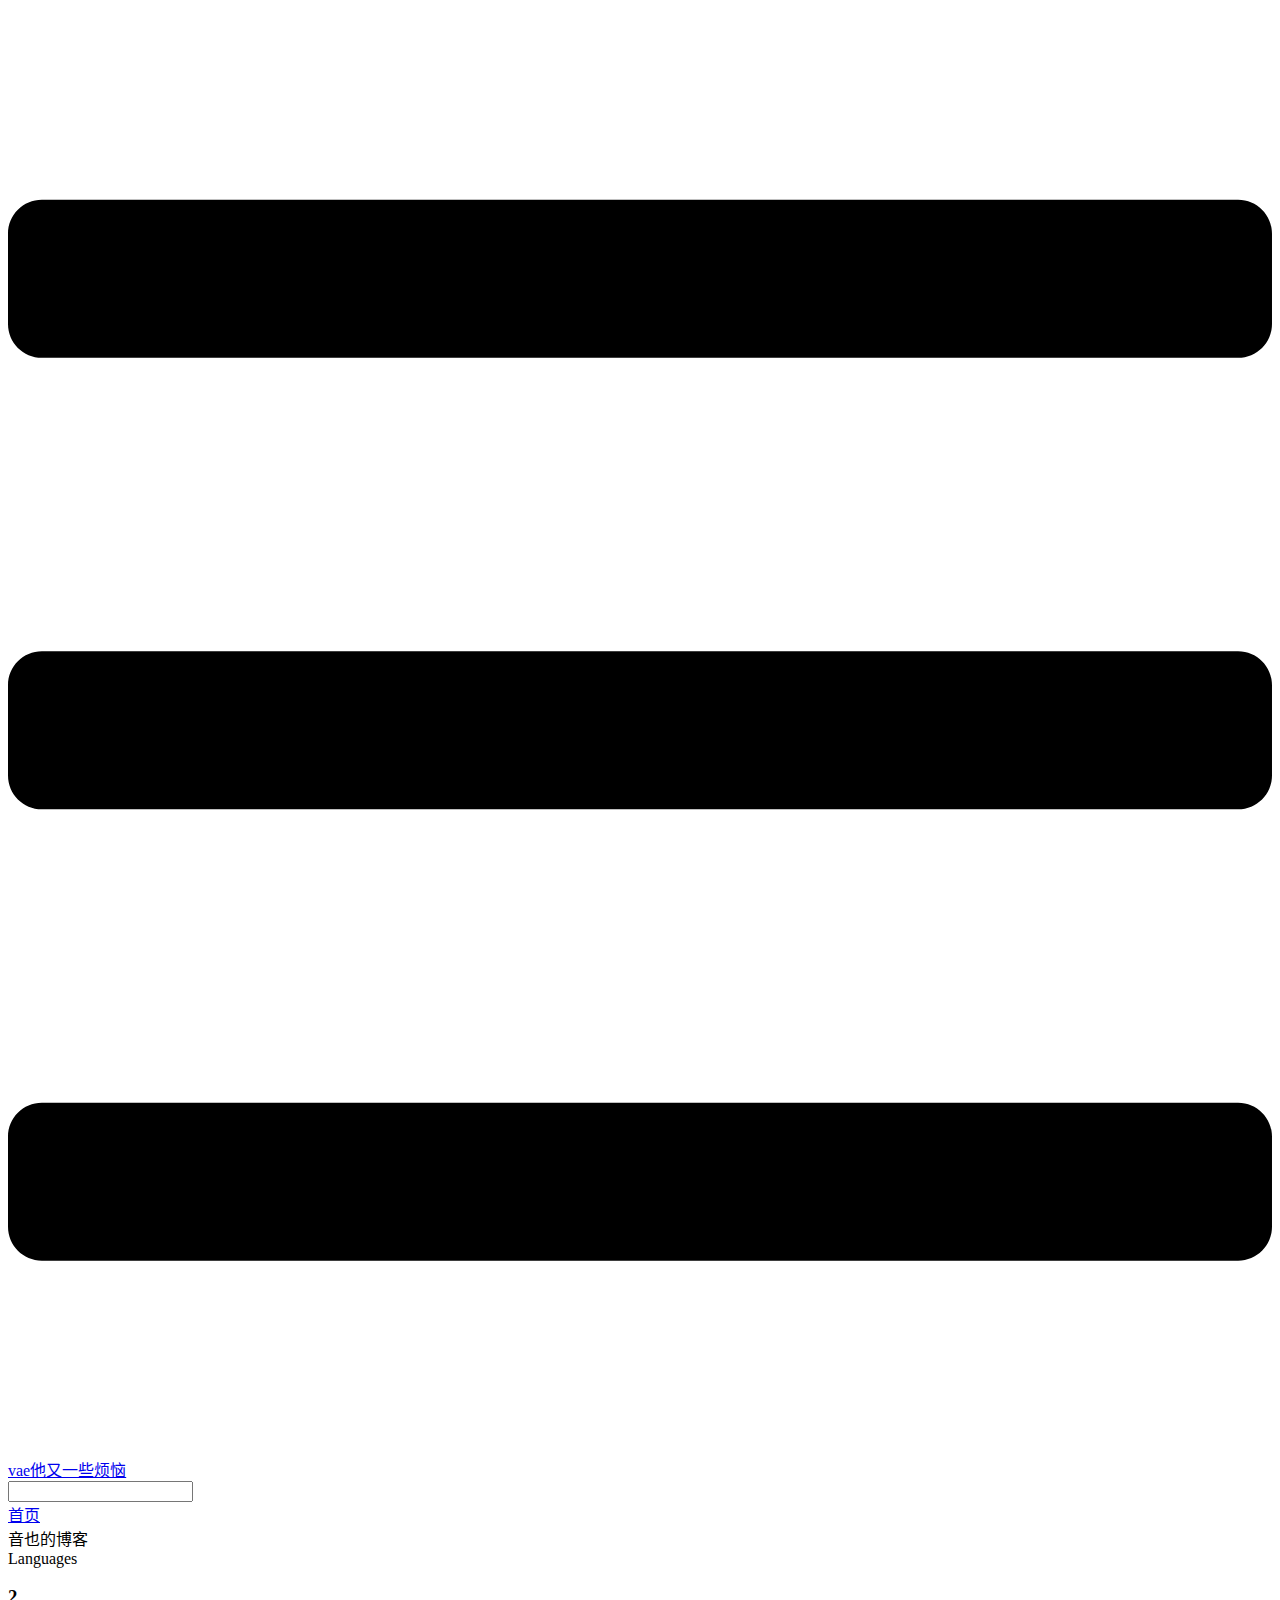
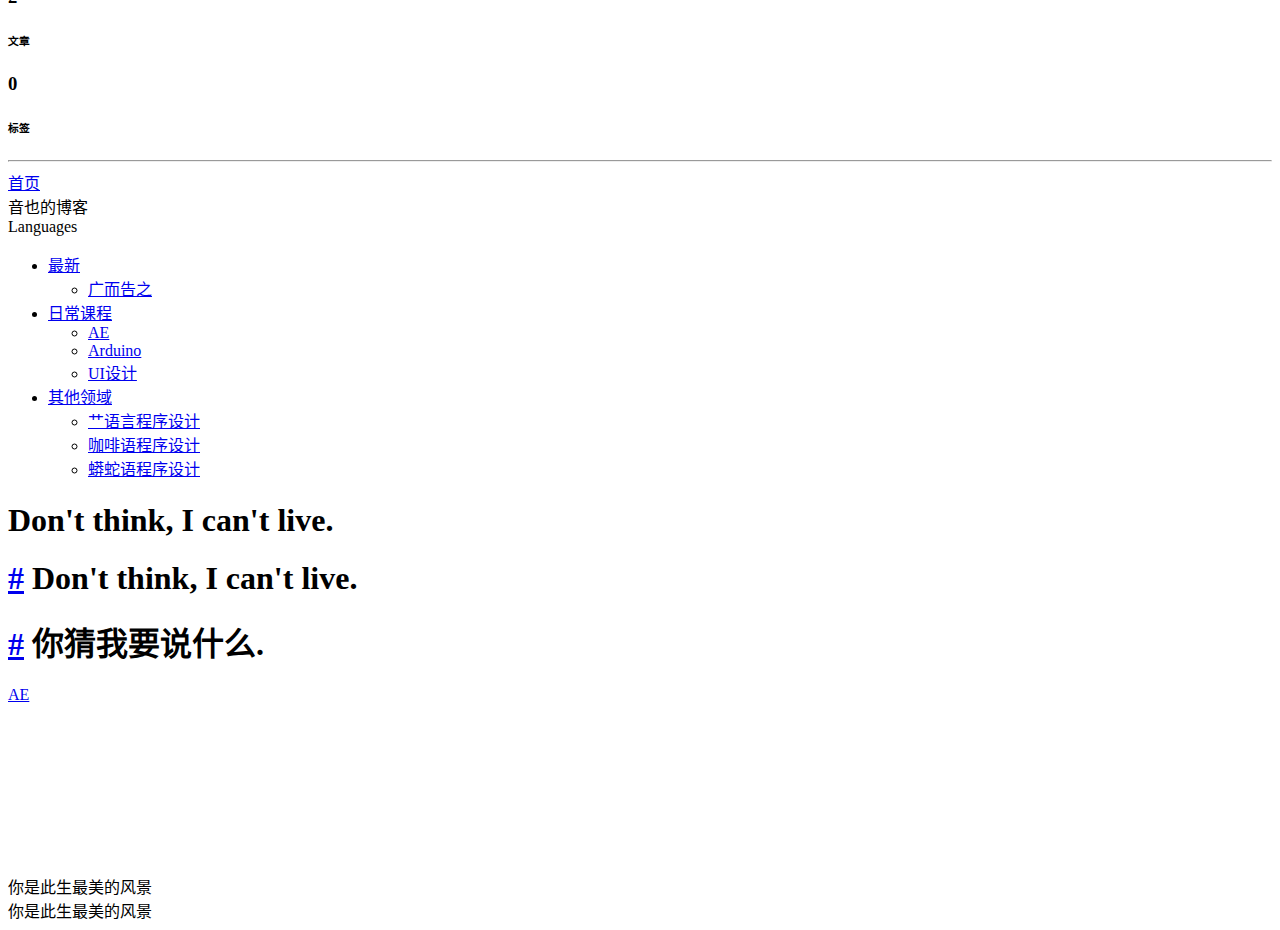
==== index.html @ 1d87ec7c "deploy" ====
<!DOCTYPE html>
<html lang="zh-CN">
  <head>
    <meta charset="utf-8">
    <meta name="viewport" content="width=device-width,initial-scale=1">
    <title>Don&#39;t think, I can&#39;t live. | vae他又一些烦恼</title>
    <meta name="generator" content="VuePress 1.9.7">
    <link rel="icon" href="/VuePressBlog/img/headlogo.png">
    <meta name="description" content="音也的分享">
    
    <link rel="preload" href="/VuePressBlog/assets/css/0.styles.42a8bd91.css" as="style"><link rel="preload" href="/VuePressBlog/assets/js/app.ce43baea.js" as="script"><link rel="preload" href="/VuePressBlog/assets/js/3.a0d4015f.js" as="script"><link rel="preload" href="/VuePressBlog/assets/js/1.3b8d538d.js" as="script"><link rel="preload" href="/VuePressBlog/assets/js/13.701afe79.js" as="script"><link rel="prefetch" href="/VuePressBlog/assets/js/10.344fc752.js"><link rel="prefetch" href="/VuePressBlog/assets/js/11.c5888efa.js"><link rel="prefetch" href="/VuePressBlog/assets/js/12.d3bd48fd.js"><link rel="prefetch" href="/VuePressBlog/assets/js/14.204ed146.js"><link rel="prefetch" href="/VuePressBlog/assets/js/15.97d93f94.js"><link rel="prefetch" href="/VuePressBlog/assets/js/16.488f44d9.js"><link rel="prefetch" href="/VuePressBlog/assets/js/4.2d2d6644.js"><link rel="prefetch" href="/VuePressBlog/assets/js/5.7392a546.js"><link rel="prefetch" href="/VuePressBlog/assets/js/6.cdcfa268.js"><link rel="prefetch" href="/VuePressBlog/assets/js/7.001c8af1.js"><link rel="prefetch" href="/VuePressBlog/assets/js/8.1d9b6b64.js"><link rel="prefetch" href="/VuePressBlog/assets/js/9.7f3fd2e7.js">
    <link rel="stylesheet" href="/VuePressBlog/assets/css/0.styles.42a8bd91.css">
  </head>
  <body>
    <div id="app" data-server-rendered="true"><div class="theme-container" data-v-130b300a><div data-v-130b300a><div class="password-shadow password-wrapper-out" style="display:none;" data-v-25ba6db2 data-v-130b300a data-v-130b300a><h3 class="title" data-v-25ba6db2 data-v-25ba6db2>音也时馆1号分馆</h3> <p class="description" data-v-25ba6db2 data-v-25ba6db2>音也的经验分享</p> <label id="box" class="inputBox" data-v-25ba6db2 data-v-25ba6db2><input type="password" value="" data-v-25ba6db2> <span data-v-25ba6db2>Konck! Knock!</span> <button data-v-25ba6db2>OK</button></label> <div class="footer" data-v-25ba6db2 data-v-25ba6db2><span data-v-25ba6db2><i class="iconfont reco-theme" data-v-25ba6db2></i> <a target="blank" href="https://vuepress-theme-reco.recoluan.com" data-v-25ba6db2>vuePress-theme-reco</a></span> <span data-v-25ba6db2><i class="iconfont reco-copyright" data-v-25ba6db2></i> <a data-v-25ba6db2><!---->
            
          <!---->
          2022
        </a></span></div></div> <div class="hide" data-v-130b300a><header class="navbar" data-v-130b300a><div class="sidebar-button"><svg xmlns="http://www.w3.org/2000/svg" aria-hidden="true" role="img" viewBox="0 0 448 512" class="icon"><path fill="currentColor" d="M436 124H12c-6.627 0-12-5.373-12-12V80c0-6.627 5.373-12 12-12h424c6.627 0 12 5.373 12 12v32c0 6.627-5.373 12-12 12zm0 160H12c-6.627 0-12-5.373-12-12v-32c0-6.627 5.373-12 12-12h424c6.627 0 12 5.373 12 12v32c0 6.627-5.373 12-12 12zm0 160H12c-6.627 0-12-5.373-12-12v-32c0-6.627 5.373-12 12-12h424c6.627 0 12 5.373 12 12v32c0 6.627-5.373 12-12 12z"></path></svg></div> <a href="/VuePressBlog/" aria-current="page" class="home-link router-link-exact-active router-link-active"><!----> <span class="site-name">vae他又一些烦恼</span></a> <div class="links"><div class="color-picker"><a class="color-button"><i class="iconfont reco-color"></i></a> <div class="color-picker-menu" style="display:none;"><div class="mode-options"><h4 class="title">Choose mode</h4> <ul class="color-mode-options"><li class="dark">dark</li><li class="auto active">auto</li><li class="light">light</li></ul></div></div></div> <div class="search-box"><i class="iconfont reco-search"></i> <input aria-label="Search" autocomplete="off" spellcheck="false" value=""> <!----></div> <nav class="nav-links can-hide"><div class="nav-item"><a href="/VuePressBlog/" aria-current="page" class="nav-link router-link-exact-active router-link-active"><i class="undefined"></i>
  首页
</a></div><div class="nav-item"><div class="dropdown-wrapper"><a class="dropdown-title"><span class="title"><i class="undefined"></i>
      音也的博客
    </span> <span class="arrow right"></span></a> <ul class="nav-dropdown" style="display:none;"><li class="dropdown-item"><!----> <a href="https://github.com/OtoyaLee" target="_blank" rel="noopener noreferrer" class="nav-link external"><i class="undefined"></i>
  Github
  <span><svg xmlns="http://www.w3.org/2000/svg" aria-hidden="true" focusable="false" x="0px" y="0px" viewBox="0 0 100 100" width="15" height="15" class="icon outbound"><path fill="currentColor" d="M18.8,85.1h56l0,0c2.2,0,4-1.8,4-4v-32h-8v28h-48v-48h28v-8h-32l0,0c-2.2,0-4,1.8-4,4v56C14.8,83.3,16.6,85.1,18.8,85.1z"></path> <polygon fill="currentColor" points="45.7,48.7 51.3,54.3 77.2,28.5 77.2,37.2 85.2,37.2 85.2,14.9 62.8,14.9 62.8,22.9 71.5,22.9"></polygon></svg> <span class="sr-only">(opens new window)</span></span></a></li><li class="dropdown-item"><!----> <a href="/VuePressBlog/" aria-current="page" class="nav-link router-link-exact-active router-link-active"><i class="undefined"></i>
  待定
</a></li></ul></div></div><div class="nav-item"><div class="dropdown-wrapper"><a class="dropdown-title"><span class="title"><i class="undefined"></i>
      Languages
    </span> <span class="arrow right"></span></a> <ul class="nav-dropdown" style="display:none;"><li class="dropdown-item"><!----> <a href="/VuePressBlog/" aria-current="page" class="nav-link router-link-exact-active router-link-active"><i class="undefined"></i>
  zh-CN
</a></li><li class="dropdown-item"><!----> <a href="/VuePressBlog/en/" class="nav-link"><i class="undefined"></i>
  en-US
</a></li></ul></div></div> <!----></nav></div></header> <div class="sidebar-mask" data-v-130b300a></div> <aside class="sidebar" data-v-130b300a><div class="personal-info-wrapper" data-v-39576ba9 data-v-130b300a><!----> <!----> <div class="num" data-v-39576ba9><div data-v-39576ba9><h3 data-v-39576ba9>2</h3> <h6 data-v-39576ba9>文章</h6></div> <div data-v-39576ba9><h3 data-v-39576ba9>0</h3> <h6 data-v-39576ba9>标签</h6></div></div> <ul class="social-links" data-v-39576ba9></ul> <hr data-v-39576ba9></div> <nav class="nav-links"><div class="nav-item"><a href="/VuePressBlog/" aria-current="page" class="nav-link router-link-exact-active router-link-active"><i class="undefined"></i>
  首页
</a></div><div class="nav-item"><div class="dropdown-wrapper"><a class="dropdown-title"><span class="title"><i class="undefined"></i>
      音也的博客
    </span> <span class="arrow right"></span></a> <ul class="nav-dropdown" style="display:none;"><li class="dropdown-item"><!----> <a href="https://github.com/OtoyaLee" target="_blank" rel="noopener noreferrer" class="nav-link external"><i class="undefined"></i>
  Github
  <span><svg xmlns="http://www.w3.org/2000/svg" aria-hidden="true" focusable="false" x="0px" y="0px" viewBox="0 0 100 100" width="15" height="15" class="icon outbound"><path fill="currentColor" d="M18.8,85.1h56l0,0c2.2,0,4-1.8,4-4v-32h-8v28h-48v-48h28v-8h-32l0,0c-2.2,0-4,1.8-4,4v56C14.8,83.3,16.6,85.1,18.8,85.1z"></path> <polygon fill="currentColor" points="45.7,48.7 51.3,54.3 77.2,28.5 77.2,37.2 85.2,37.2 85.2,14.9 62.8,14.9 62.8,22.9 71.5,22.9"></polygon></svg> <span class="sr-only">(opens new window)</span></span></a></li><li class="dropdown-item"><!----> <a href="/VuePressBlog/" aria-current="page" class="nav-link router-link-exact-active router-link-active"><i class="undefined"></i>
  待定
</a></li></ul></div></div><div class="nav-item"><div class="dropdown-wrapper"><a class="dropdown-title"><span class="title"><i class="undefined"></i>
      Languages
    </span> <span class="arrow right"></span></a> <ul class="nav-dropdown" style="display:none;"><li class="dropdown-item"><!----> <a href="/VuePressBlog/" aria-current="page" class="nav-link router-link-exact-active router-link-active"><i class="undefined"></i>
  zh-CN
</a></li><li class="dropdown-item"><!----> <a href="/VuePressBlog/en/" class="nav-link"><i class="undefined"></i>
  en-US
</a></li></ul></div></div> <!----></nav> <ul class="sidebar-links"><li><section class="sidebar-group depth-0"><a href="/VuePressBlog/" aria-current="page" class="sidebar-heading clickable router-link-exact-active router-link-active open active"><span>最新</span> <!----></a> <ul class="sidebar-links sidebar-group-items"><li><a href="/VuePressBlog/" aria-current="page" class="active sidebar-link">广而告之</a></li></ul></section></li><li><section class="sidebar-group depth-0"><a href="/VuePressBlog/handbook/AE.html" class="sidebar-heading clickable"><span>日常课程</span> <!----></a> <ul class="sidebar-links sidebar-group-items"><li><a href="/VuePressBlog/handbook/AE.html" class="sidebar-link">AE</a></li><li><a href="/VuePressBlog/handbook/Arduino.html" class="sidebar-link">Arduino</a></li><li><a href="/VuePressBlog/handbook/UID.html" class="sidebar-link">UI设计</a></li></ul></section></li><li><section class="sidebar-group depth-0"><a href="/VuePressBlog/Code/C.html" class="sidebar-heading clickable"><span>其他领域</span> <!----></a> <ul class="sidebar-links sidebar-group-items"><li><a href="/VuePressBlog/Code/C.html" class="sidebar-link">艹语言程序设计</a></li><li><a href="/VuePressBlog/Code/Java.html" class="sidebar-link">咖啡语程序设计</a></li><li><a href="/VuePressBlog/Code/Python.html" class="sidebar-link">蟒蛇语程序设计</a></li></ul></section></li></ul> </aside> <div class="password-shadow password-wrapper-in" style="display:none;" data-v-25ba6db2 data-v-130b300a><h3 class="title" data-v-25ba6db2 data-v-25ba6db2></h3> <!----> <label id="box" class="inputBox" data-v-25ba6db2 data-v-25ba6db2><input type="password" value="" data-v-25ba6db2> <span data-v-25ba6db2>Konck! Knock!</span> <button data-v-25ba6db2>OK</button></label> <div class="footer" data-v-25ba6db2 data-v-25ba6db2><span data-v-25ba6db2><i class="iconfont reco-theme" data-v-25ba6db2></i> <a target="blank" href="https://vuepress-theme-reco.recoluan.com" data-v-25ba6db2>vuePress-theme-reco</a></span> <span data-v-25ba6db2><i class="iconfont reco-copyright" data-v-25ba6db2></i> <a data-v-25ba6db2><!---->
            
          <!---->
          2022
        </a></span></div></div> <div data-v-130b300a><main class="page" style="padding-right:0;"><section><div class="page-title"><h1 class="title">Don't think, I can't live.</h1> <div data-v-f875f3fc><!----> <!----> <!----> <!----></div></div> <div class="theme-reco-content content__default"><h1 id="don-t-think-i-can-t-live"><a href="#don-t-think-i-can-t-live" class="header-anchor">#</a> Don't think, I can't live.</h1> <h1 id="你猜我要说什么"><a href="#你猜我要说什么" class="header-anchor">#</a> 你猜我要说什么.</h1></div></section> <footer class="page-edit"><!----> <!----></footer> <div class="page-nav"><p class="inner"><!----> <span class="next"><a href="/VuePressBlog/handbook/AE.html">
            AE
          </a></span></p></div> <div class="comments-wrapper"><!----></div> <ul class="side-bar sub-sidebar-wrapper" style="width:0;" data-v-cb1513f6></ul></main> <!----></div></div></div></div><div class="global-ui"><div class="back-to-ceiling" style="right:1rem;bottom:6rem;width:2.5rem;height:2.5rem;border-radius:.25rem;line-height:2.5rem;display:none;" data-v-c6073ba8 data-v-c6073ba8><svg t="1574745035067" viewBox="0 0 1024 1024" version="1.1" xmlns="http://www.w3.org/2000/svg" p-id="5404" class="icon" data-v-c6073ba8><path d="M526.60727968 10.90185116a27.675 27.675 0 0 0-29.21455937 0c-131.36607665 82.28402758-218.69155461 228.01873535-218.69155402 394.07834331a462.20625001 462.20625001 0 0 0 5.36959153 69.94390903c1.00431239 6.55289093-0.34802892 13.13561351-3.76865779 18.80351572-32.63518765 54.11355614-51.75690182 118.55860487-51.7569018 187.94566865a371.06718723 371.06718723 0 0 0 11.50484808 91.98906777c6.53300375 25.50556257 41.68394495 28.14064038 52.69160883 4.22606766 17.37162448-37.73630017 42.14135425-72.50938081 72.80769204-103.21549295 2.18761121 3.04276886 4.15646224 6.24463696 6.40373557 9.22774369a1871.4375 1871.4375 0 0 0 140.04691725 5.34970492 1866.36093723 1866.36093723 0 0 0 140.04691723-5.34970492c2.24727335-2.98310674 4.21612437-6.18497483 6.3937923-9.2178004 30.66633723 30.70611158 55.4360664 65.4791928 72.80769147 103.21549355 11.00766384 23.91457269 46.15860503 21.27949489 52.69160879-4.22606768a371.15156223 371.15156223 0 0 0 11.514792-91.99901164c0-69.36717486-19.13165746-133.82216804-51.75690182-187.92578088-3.42062944-5.66790279-4.76302748-12.26056868-3.76865837-18.80351632a462.20625001 462.20625001 0 0 0 5.36959269-69.943909c-0.00994388-166.08943902-87.32547796-311.81420293-218.6915546-394.09823051zM605.93803103 357.87693858a93.93749974 93.93749974 0 1 1-187.89594924 6.1e-7 93.93749974 93.93749974 0 0 1 187.89594924-6.1e-7z" p-id="5405" data-v-c6073ba8></path><path d="M429.50777625 765.63860547C429.50777625 803.39355007 466.44236686 1000.39046097 512.00932183 1000.39046097c45.56695499 0 82.4922232-197.00623328 82.5015456-234.7518555 0-37.75494459-36.9345906-68.35043303-82.4922232-68.34111062-45.57627738-0.00932239-82.52019037 30.59548842-82.51086798 68.34111062z" p-id="5406" data-v-c6073ba8></path></svg></div><canvas id="vuepress-canvas-cursor"></canvas><div class="reco-bgm-panel" data-v-b1d3339e><audio id="bgm" src="https://reliable-thinkable-error.glitch.me/pastime/music/CM1/bgm1.flac" data-v-b1d3339e></audio> <div class="reco-float-box" style="bottom:200px;z-index:999999;display:none;" data-v-b1d3339e data-v-41bcba48 data-v-b1d3339e><img src="https://cdn.jsdelivr.net/gh/OtoyaLee/imgpicgo/adaf2edda3cc7cd90694ef433901213fb90e91eb.jpg" data-v-b1d3339e></div> <div class="reco-bgm-box" style="left:10px;bottom:10px;z-index:999999;" data-v-b1d3339e data-v-41bcba48 data-v-b1d3339e><div class="reco-bgm-cover" style="background-image:url(https://cdn.jsdelivr.net/gh/OtoyaLee/imgpicgo/adaf2edda3cc7cd90694ef433901213fb90e91eb.jpg);" data-v-b1d3339e><div class="mini-operation" style="display:none;" data-v-b1d3339e><i class="reco-bgm reco-bgm-pause" style="display:none;" data-v-b1d3339e></i> <i class="reco-bgm reco-bgm-play" style="display:none;" data-v-b1d3339e></i></div> <div class="falut-message" style="display:none;" data-v-b1d3339e>
          播放失败
        </div></div> <div class="reco-bgm-info" data-v-b1d3339e data-v-41bcba48 data-v-b1d3339e><div class="info-box" data-v-b1d3339e><i class="reco-bgm reco-bgm-music music" data-v-b1d3339e></i>你是此生最美的风景</div> <div class="info-box" data-v-b1d3339e><i class="reco-bgm reco-bgm-artist" data-v-b1d3339e></i>你是此生最美的风景</div> <div class="reco-bgm-progress" data-v-b1d3339e><div class="progress-bar" data-v-b1d3339e><div class="bar" data-v-b1d3339e></div></div></div> <div class="reco-bgm-operation" data-v-b1d3339e><i class="reco-bgm reco-bgm-last last" data-v-b1d3339e></i> <i class="reco-bgm reco-bgm-pause pause" style="display:none;" data-v-b1d3339e></i> <i class="reco-bgm reco-bgm-play play" data-v-b1d3339e></i> <i class="reco-bgm reco-bgm-next next" data-v-b1d3339e></i> <i class="reco-bgm reco-bgm-volume1 volume" data-v-b1d3339e></i> <i class="reco-bgm reco-bgm-mute mute" style="display:none;" data-v-b1d3339e></i> <div class="volume-bar" data-v-b1d3339e><div class="bar" data-v-b1d3339e></div></div></div></div> <div class="reco-bgm-left-box" data-v-b1d3339e data-v-41bcba48 data-v-b1d3339e><i class="reco-bgm reco-bgm-left" data-v-b1d3339e></i></div></div></div></div></div>
    <script src="/VuePressBlog/assets/js/app.ce43baea.js" defer></script><script src="/VuePressBlog/assets/js/3.a0d4015f.js" defer></script><script src="/VuePressBlog/assets/js/1.3b8d538d.js" defer></script><script src="/VuePressBlog/assets/js/13.701afe79.js" defer></script>
  </body>
</html>
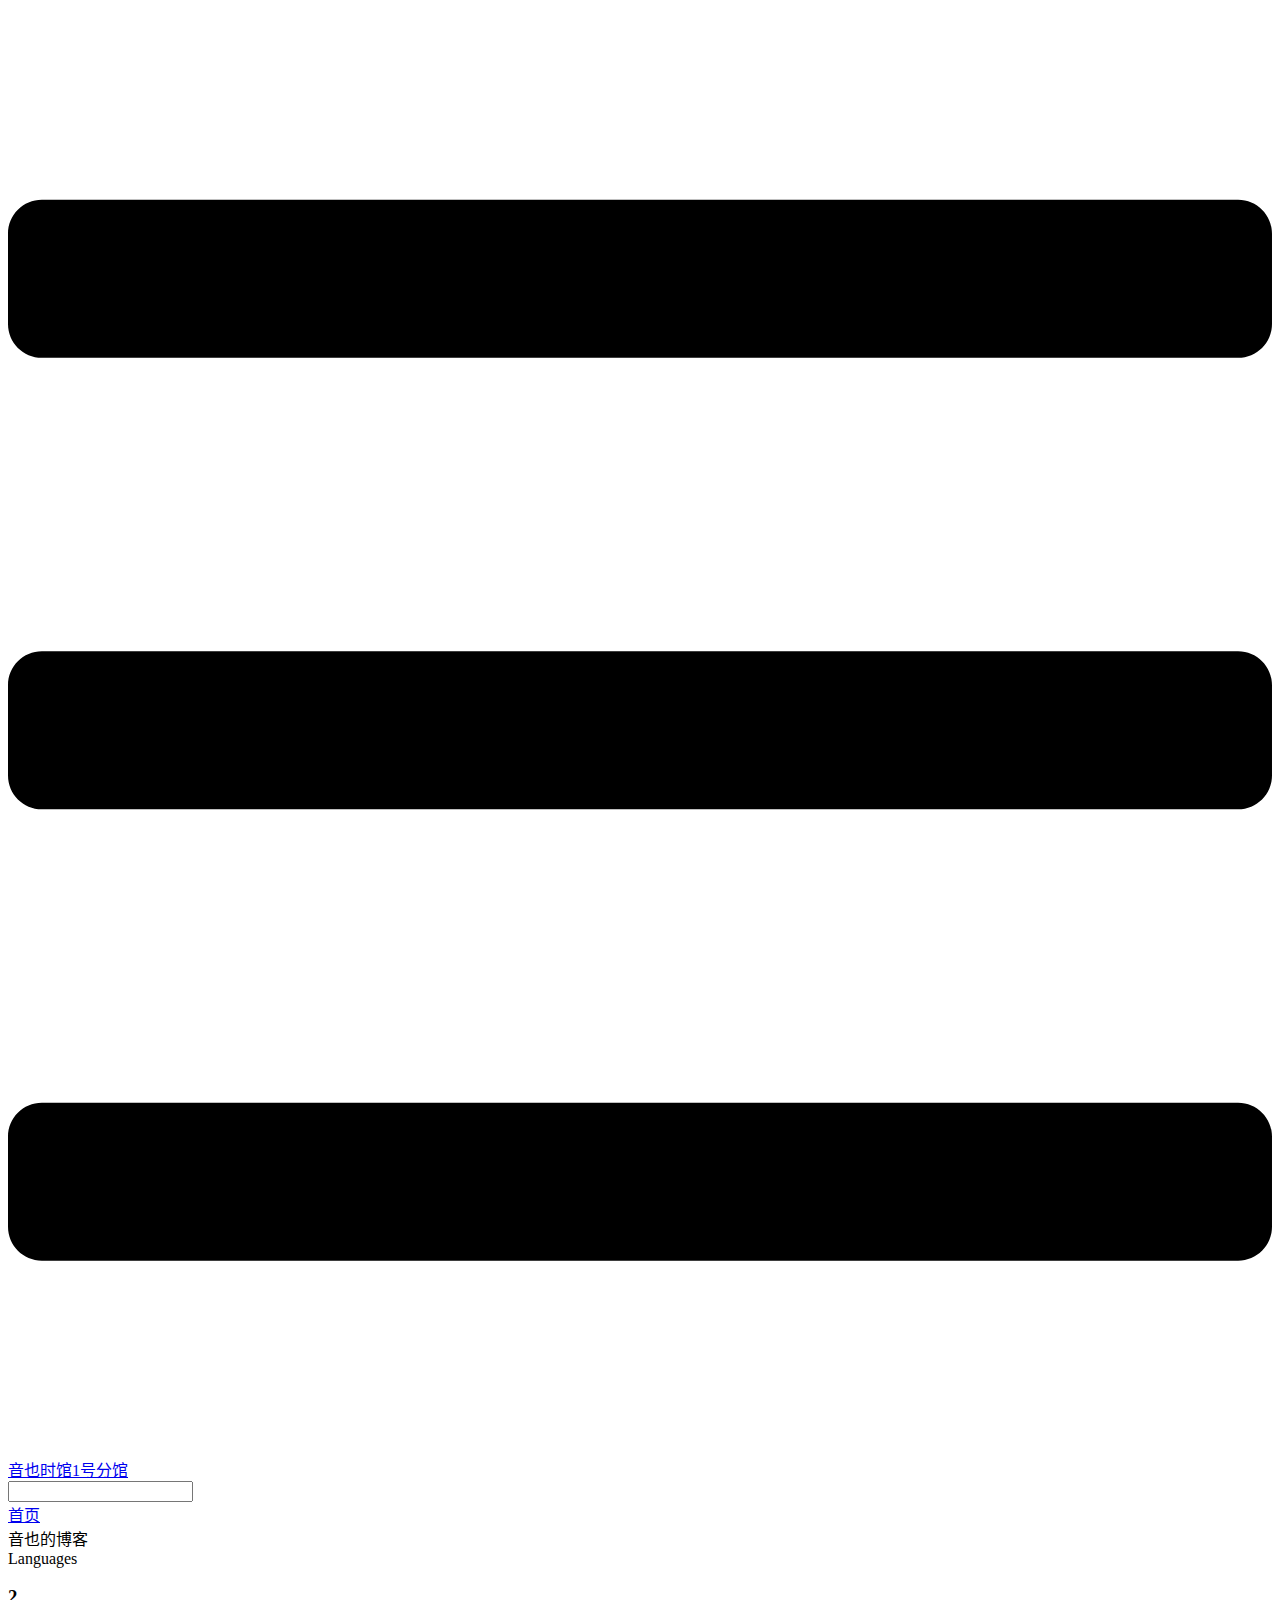
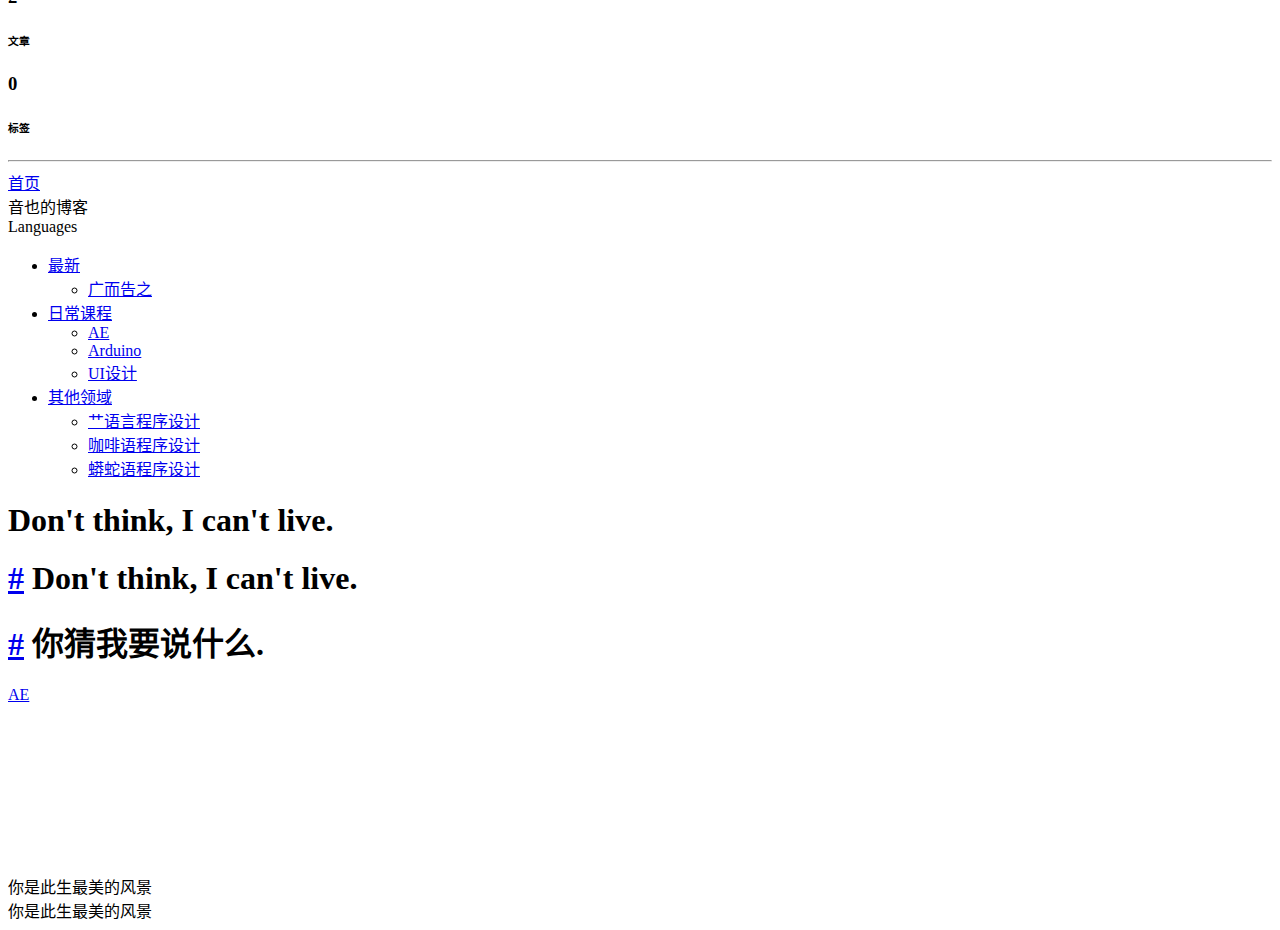
==== commit aa0dd12b: "deploy" ====
--- a/index.html
+++ b/index.html
@@ -3,56 +3,56 @@
   <head>
     <meta charset="utf-8">
     <meta name="viewport" content="width=device-width,initial-scale=1">
-    <title>Don&#39;t think, I can&#39;t live. | vae他又一些烦恼</title>
+    <title>Don&#39;t think, I can&#39;t live. | 音也时馆1号分馆</title>
     <meta name="generator" content="VuePress 1.9.7">
-    <link rel="icon" href="/VuePressBlog/img/headlogo.png">
+    <link rel="icon" href="/vuepressblog/img/headlogo.png">
     <meta name="description" content="音也的分享">
     
-    <link rel="preload" href="/VuePressBlog/assets/css/0.styles.42a8bd91.css" as="style"><link rel="preload" href="/VuePressBlog/assets/js/app.ce43baea.js" as="script"><link rel="preload" href="/VuePressBlog/assets/js/3.a0d4015f.js" as="script"><link rel="preload" href="/VuePressBlog/assets/js/1.3b8d538d.js" as="script"><link rel="preload" href="/VuePressBlog/assets/js/13.701afe79.js" as="script"><link rel="prefetch" href="/VuePressBlog/assets/js/10.344fc752.js"><link rel="prefetch" href="/VuePressBlog/assets/js/11.c5888efa.js"><link rel="prefetch" href="/VuePressBlog/assets/js/12.d3bd48fd.js"><link rel="prefetch" href="/VuePressBlog/assets/js/14.204ed146.js"><link rel="prefetch" href="/VuePressBlog/assets/js/15.97d93f94.js"><link rel="prefetch" href="/VuePressBlog/assets/js/16.488f44d9.js"><link rel="prefetch" href="/VuePressBlog/assets/js/4.2d2d6644.js"><link rel="prefetch" href="/VuePressBlog/assets/js/5.7392a546.js"><link rel="prefetch" href="/VuePressBlog/assets/js/6.cdcfa268.js"><link rel="prefetch" href="/VuePressBlog/assets/js/7.001c8af1.js"><link rel="prefetch" href="/VuePressBlog/assets/js/8.1d9b6b64.js"><link rel="prefetch" href="/VuePressBlog/assets/js/9.7f3fd2e7.js">
-    <link rel="stylesheet" href="/VuePressBlog/assets/css/0.styles.42a8bd91.css">
+    <link rel="preload" href="/vuepressblog/assets/css/0.styles.5a29662b.css" as="style"><link rel="preload" href="/vuepressblog/assets/js/app.f2624c95.js" as="script"><link rel="preload" href="/vuepressblog/assets/js/3.a0d4015f.js" as="script"><link rel="preload" href="/vuepressblog/assets/js/1.3b8d538d.js" as="script"><link rel="preload" href="/vuepressblog/assets/js/13.2937d360.js" as="script"><link rel="prefetch" href="/vuepressblog/assets/js/10.23ee24eb.js"><link rel="prefetch" href="/vuepressblog/assets/js/11.ab1836cf.js"><link rel="prefetch" href="/vuepressblog/assets/js/12.d3bd48fd.js"><link rel="prefetch" href="/vuepressblog/assets/js/14.1e7c937d.js"><link rel="prefetch" href="/vuepressblog/assets/js/15.66ef9a0c.js"><link rel="prefetch" href="/vuepressblog/assets/js/16.5bb58e68.js"><link rel="prefetch" href="/vuepressblog/assets/js/4.2d2d6644.js"><link rel="prefetch" href="/vuepressblog/assets/js/5.7392a546.js"><link rel="prefetch" href="/vuepressblog/assets/js/6.cdcfa268.js"><link rel="prefetch" href="/vuepressblog/assets/js/7.001c8af1.js"><link rel="prefetch" href="/vuepressblog/assets/js/8.1d9b6b64.js"><link rel="prefetch" href="/vuepressblog/assets/js/9.7f3fd2e7.js">
+    <link rel="stylesheet" href="/vuepressblog/assets/css/0.styles.5a29662b.css">
   </head>
   <body>
     <div id="app" data-server-rendered="true"><div class="theme-container" data-v-130b300a><div data-v-130b300a><div class="password-shadow password-wrapper-out" style="display:none;" data-v-25ba6db2 data-v-130b300a data-v-130b300a><h3 class="title" data-v-25ba6db2 data-v-25ba6db2>音也时馆1号分馆</h3> <p class="description" data-v-25ba6db2 data-v-25ba6db2>音也的经验分享</p> <label id="box" class="inputBox" data-v-25ba6db2 data-v-25ba6db2><input type="password" value="" data-v-25ba6db2> <span data-v-25ba6db2>Konck! Knock!</span> <button data-v-25ba6db2>OK</button></label> <div class="footer" data-v-25ba6db2 data-v-25ba6db2><span data-v-25ba6db2><i class="iconfont reco-theme" data-v-25ba6db2></i> <a target="blank" href="https://vuepress-theme-reco.recoluan.com" data-v-25ba6db2>vuePress-theme-reco</a></span> <span data-v-25ba6db2><i class="iconfont reco-copyright" data-v-25ba6db2></i> <a data-v-25ba6db2><!---->
             
           <!---->
           2022
-        </a></span></div></div> <div class="hide" data-v-130b300a><header class="navbar" data-v-130b300a><div class="sidebar-button"><svg xmlns="http://www.w3.org/2000/svg" aria-hidden="true" role="img" viewBox="0 0 448 512" class="icon"><path fill="currentColor" d="M436 124H12c-6.627 0-12-5.373-12-12V80c0-6.627 5.373-12 12-12h424c6.627 0 12 5.373 12 12v32c0 6.627-5.373 12-12 12zm0 160H12c-6.627 0-12-5.373-12-12v-32c0-6.627 5.373-12 12-12h424c6.627 0 12 5.373 12 12v32c0 6.627-5.373 12-12 12zm0 160H12c-6.627 0-12-5.373-12-12v-32c0-6.627 5.373-12 12-12h424c6.627 0 12 5.373 12 12v32c0 6.627-5.373 12-12 12z"></path></svg></div> <a href="/VuePressBlog/" aria-current="page" class="home-link router-link-exact-active router-link-active"><!----> <span class="site-name">vae他又一些烦恼</span></a> <div class="links"><div class="color-picker"><a class="color-button"><i class="iconfont reco-color"></i></a> <div class="color-picker-menu" style="display:none;"><div class="mode-options"><h4 class="title">Choose mode</h4> <ul class="color-mode-options"><li class="dark">dark</li><li class="auto active">auto</li><li class="light">light</li></ul></div></div></div> <div class="search-box"><i class="iconfont reco-search"></i> <input aria-label="Search" autocomplete="off" spellcheck="false" value=""> <!----></div> <nav class="nav-links can-hide"><div class="nav-item"><a href="/VuePressBlog/" aria-current="page" class="nav-link router-link-exact-active router-link-active"><i class="undefined"></i>
+        </a></span></div></div> <div class="hide" data-v-130b300a><header class="navbar" data-v-130b300a><div class="sidebar-button"><svg xmlns="http://www.w3.org/2000/svg" aria-hidden="true" role="img" viewBox="0 0 448 512" class="icon"><path fill="currentColor" d="M436 124H12c-6.627 0-12-5.373-12-12V80c0-6.627 5.373-12 12-12h424c6.627 0 12 5.373 12 12v32c0 6.627-5.373 12-12 12zm0 160H12c-6.627 0-12-5.373-12-12v-32c0-6.627 5.373-12 12-12h424c6.627 0 12 5.373 12 12v32c0 6.627-5.373 12-12 12zm0 160H12c-6.627 0-12-5.373-12-12v-32c0-6.627 5.373-12 12-12h424c6.627 0 12 5.373 12 12v32c0 6.627-5.373 12-12 12z"></path></svg></div> <a href="/vuepressblog/" aria-current="page" class="home-link router-link-exact-active router-link-active"><!----> <span class="site-name">音也时馆1号分馆</span></a> <div class="links"><div class="color-picker"><a class="color-button"><i class="iconfont reco-color"></i></a> <div class="color-picker-menu" style="display:none;"><div class="mode-options"><h4 class="title">Choose mode</h4> <ul class="color-mode-options"><li class="dark">dark</li><li class="auto active">auto</li><li class="light">light</li></ul></div></div></div> <div class="search-box"><i class="iconfont reco-search"></i> <input aria-label="Search" autocomplete="off" spellcheck="false" value=""> <!----></div> <nav class="nav-links can-hide"><div class="nav-item"><a href="/vuepressblog/" aria-current="page" class="nav-link router-link-exact-active router-link-active"><i class="undefined"></i>
   首页
 </a></div><div class="nav-item"><div class="dropdown-wrapper"><a class="dropdown-title"><span class="title"><i class="undefined"></i>
       音也的博客
     </span> <span class="arrow right"></span></a> <ul class="nav-dropdown" style="display:none;"><li class="dropdown-item"><!----> <a href="https://github.com/OtoyaLee" target="_blank" rel="noopener noreferrer" class="nav-link external"><i class="undefined"></i>
   Github
-  <span><svg xmlns="http://www.w3.org/2000/svg" aria-hidden="true" focusable="false" x="0px" y="0px" viewBox="0 0 100 100" width="15" height="15" class="icon outbound"><path fill="currentColor" d="M18.8,85.1h56l0,0c2.2,0,4-1.8,4-4v-32h-8v28h-48v-48h28v-8h-32l0,0c-2.2,0-4,1.8-4,4v56C14.8,83.3,16.6,85.1,18.8,85.1z"></path> <polygon fill="currentColor" points="45.7,48.7 51.3,54.3 77.2,28.5 77.2,37.2 85.2,37.2 85.2,14.9 62.8,14.9 62.8,22.9 71.5,22.9"></polygon></svg> <span class="sr-only">(opens new window)</span></span></a></li><li class="dropdown-item"><!----> <a href="/VuePressBlog/" aria-current="page" class="nav-link router-link-exact-active router-link-active"><i class="undefined"></i>
+  <span><svg xmlns="http://www.w3.org/2000/svg" aria-hidden="true" focusable="false" x="0px" y="0px" viewBox="0 0 100 100" width="15" height="15" class="icon outbound"><path fill="currentColor" d="M18.8,85.1h56l0,0c2.2,0,4-1.8,4-4v-32h-8v28h-48v-48h28v-8h-32l0,0c-2.2,0-4,1.8-4,4v56C14.8,83.3,16.6,85.1,18.8,85.1z"></path> <polygon fill="currentColor" points="45.7,48.7 51.3,54.3 77.2,28.5 77.2,37.2 85.2,37.2 85.2,14.9 62.8,14.9 62.8,22.9 71.5,22.9"></polygon></svg> <span class="sr-only">(opens new window)</span></span></a></li><li class="dropdown-item"><!----> <a href="/vuepressblog/" aria-current="page" class="nav-link router-link-exact-active router-link-active"><i class="undefined"></i>
   待定
 </a></li></ul></div></div><div class="nav-item"><div class="dropdown-wrapper"><a class="dropdown-title"><span class="title"><i class="undefined"></i>
       Languages
-    </span> <span class="arrow right"></span></a> <ul class="nav-dropdown" style="display:none;"><li class="dropdown-item"><!----> <a href="/VuePressBlog/" aria-current="page" class="nav-link router-link-exact-active router-link-active"><i class="undefined"></i>
+    </span> <span class="arrow right"></span></a> <ul class="nav-dropdown" style="display:none;"><li class="dropdown-item"><!----> <a href="/vuepressblog/" aria-current="page" class="nav-link router-link-exact-active router-link-active"><i class="undefined"></i>
   zh-CN
-</a></li><li class="dropdown-item"><!----> <a href="/VuePressBlog/en/" class="nav-link"><i class="undefined"></i>
+</a></li><li class="dropdown-item"><!----> <a href="/vuepressblog/en/" class="nav-link"><i class="undefined"></i>
   en-US
-</a></li></ul></div></div> <!----></nav></div></header> <div class="sidebar-mask" data-v-130b300a></div> <aside class="sidebar" data-v-130b300a><div class="personal-info-wrapper" data-v-39576ba9 data-v-130b300a><!----> <!----> <div class="num" data-v-39576ba9><div data-v-39576ba9><h3 data-v-39576ba9>2</h3> <h6 data-v-39576ba9>文章</h6></div> <div data-v-39576ba9><h3 data-v-39576ba9>0</h3> <h6 data-v-39576ba9>标签</h6></div></div> <ul class="social-links" data-v-39576ba9></ul> <hr data-v-39576ba9></div> <nav class="nav-links"><div class="nav-item"><a href="/VuePressBlog/" aria-current="page" class="nav-link router-link-exact-active router-link-active"><i class="undefined"></i>
+</a></li></ul></div></div> <!----></nav></div></header> <div class="sidebar-mask" data-v-130b300a></div> <aside class="sidebar" data-v-130b300a><div class="personal-info-wrapper" data-v-39576ba9 data-v-130b300a><!----> <!----> <div class="num" data-v-39576ba9><div data-v-39576ba9><h3 data-v-39576ba9>2</h3> <h6 data-v-39576ba9>文章</h6></div> <div data-v-39576ba9><h3 data-v-39576ba9>0</h3> <h6 data-v-39576ba9>标签</h6></div></div> <ul class="social-links" data-v-39576ba9></ul> <hr data-v-39576ba9></div> <nav class="nav-links"><div class="nav-item"><a href="/vuepressblog/" aria-current="page" class="nav-link router-link-exact-active router-link-active"><i class="undefined"></i>
   首页
 </a></div><div class="nav-item"><div class="dropdown-wrapper"><a class="dropdown-title"><span class="title"><i class="undefined"></i>
       音也的博客
     </span> <span class="arrow right"></span></a> <ul class="nav-dropdown" style="display:none;"><li class="dropdown-item"><!----> <a href="https://github.com/OtoyaLee" target="_blank" rel="noopener noreferrer" class="nav-link external"><i class="undefined"></i>
   Github
-  <span><svg xmlns="http://www.w3.org/2000/svg" aria-hidden="true" focusable="false" x="0px" y="0px" viewBox="0 0 100 100" width="15" height="15" class="icon outbound"><path fill="currentColor" d="M18.8,85.1h56l0,0c2.2,0,4-1.8,4-4v-32h-8v28h-48v-48h28v-8h-32l0,0c-2.2,0-4,1.8-4,4v56C14.8,83.3,16.6,85.1,18.8,85.1z"></path> <polygon fill="currentColor" points="45.7,48.7 51.3,54.3 77.2,28.5 77.2,37.2 85.2,37.2 85.2,14.9 62.8,14.9 62.8,22.9 71.5,22.9"></polygon></svg> <span class="sr-only">(opens new window)</span></span></a></li><li class="dropdown-item"><!----> <a href="/VuePressBlog/" aria-current="page" class="nav-link router-link-exact-active router-link-active"><i class="undefined"></i>
+  <span><svg xmlns="http://www.w3.org/2000/svg" aria-hidden="true" focusable="false" x="0px" y="0px" viewBox="0 0 100 100" width="15" height="15" class="icon outbound"><path fill="currentColor" d="M18.8,85.1h56l0,0c2.2,0,4-1.8,4-4v-32h-8v28h-48v-48h28v-8h-32l0,0c-2.2,0-4,1.8-4,4v56C14.8,83.3,16.6,85.1,18.8,85.1z"></path> <polygon fill="currentColor" points="45.7,48.7 51.3,54.3 77.2,28.5 77.2,37.2 85.2,37.2 85.2,14.9 62.8,14.9 62.8,22.9 71.5,22.9"></polygon></svg> <span class="sr-only">(opens new window)</span></span></a></li><li class="dropdown-item"><!----> <a href="/vuepressblog/" aria-current="page" class="nav-link router-link-exact-active router-link-active"><i class="undefined"></i>
   待定
 </a></li></ul></div></div><div class="nav-item"><div class="dropdown-wrapper"><a class="dropdown-title"><span class="title"><i class="undefined"></i>
       Languages
-    </span> <span class="arrow right"></span></a> <ul class="nav-dropdown" style="display:none;"><li class="dropdown-item"><!----> <a href="/VuePressBlog/" aria-current="page" class="nav-link router-link-exact-active router-link-active"><i class="undefined"></i>
+    </span> <span class="arrow right"></span></a> <ul class="nav-dropdown" style="display:none;"><li class="dropdown-item"><!----> <a href="/vuepressblog/" aria-current="page" class="nav-link router-link-exact-active router-link-active"><i class="undefined"></i>
   zh-CN
-</a></li><li class="dropdown-item"><!----> <a href="/VuePressBlog/en/" class="nav-link"><i class="undefined"></i>
+</a></li><li class="dropdown-item"><!----> <a href="/vuepressblog/en/" class="nav-link"><i class="undefined"></i>
   en-US
-</a></li></ul></div></div> <!----></nav> <ul class="sidebar-links"><li><section class="sidebar-group depth-0"><a href="/VuePressBlog/" aria-current="page" class="sidebar-heading clickable router-link-exact-active router-link-active open active"><span>最新</span> <!----></a> <ul class="sidebar-links sidebar-group-items"><li><a href="/VuePressBlog/" aria-current="page" class="active sidebar-link">广而告之</a></li></ul></section></li><li><section class="sidebar-group depth-0"><a href="/VuePressBlog/handbook/AE.html" class="sidebar-heading clickable"><span>日常课程</span> <!----></a> <ul class="sidebar-links sidebar-group-items"><li><a href="/VuePressBlog/handbook/AE.html" class="sidebar-link">AE</a></li><li><a href="/VuePressBlog/handbook/Arduino.html" class="sidebar-link">Arduino</a></li><li><a href="/VuePressBlog/handbook/UID.html" class="sidebar-link">UI设计</a></li></ul></section></li><li><section class="sidebar-group depth-0"><a href="/VuePressBlog/Code/C.html" class="sidebar-heading clickable"><span>其他领域</span> <!----></a> <ul class="sidebar-links sidebar-group-items"><li><a href="/VuePressBlog/Code/C.html" class="sidebar-link">艹语言程序设计</a></li><li><a href="/VuePressBlog/Code/Java.html" class="sidebar-link">咖啡语程序设计</a></li><li><a href="/VuePressBlog/Code/Python.html" class="sidebar-link">蟒蛇语程序设计</a></li></ul></section></li></ul> </aside> <div class="password-shadow password-wrapper-in" style="display:none;" data-v-25ba6db2 data-v-130b300a><h3 class="title" data-v-25ba6db2 data-v-25ba6db2></h3> <!----> <label id="box" class="inputBox" data-v-25ba6db2 data-v-25ba6db2><input type="password" value="" data-v-25ba6db2> <span data-v-25ba6db2>Konck! Knock!</span> <button data-v-25ba6db2>OK</button></label> <div class="footer" data-v-25ba6db2 data-v-25ba6db2><span data-v-25ba6db2><i class="iconfont reco-theme" data-v-25ba6db2></i> <a target="blank" href="https://vuepress-theme-reco.recoluan.com" data-v-25ba6db2>vuePress-theme-reco</a></span> <span data-v-25ba6db2><i class="iconfont reco-copyright" data-v-25ba6db2></i> <a data-v-25ba6db2><!---->
+</a></li></ul></div></div> <!----></nav> <ul class="sidebar-links"><li><section class="sidebar-group depth-0"><a href="/vuepressblog/" aria-current="page" class="sidebar-heading clickable router-link-exact-active router-link-active open active"><span>最新</span> <!----></a> <ul class="sidebar-links sidebar-group-items"><li><a href="/vuepressblog/" aria-current="page" class="active sidebar-link">广而告之</a></li></ul></section></li><li><section class="sidebar-group depth-0"><a href="/vuepressblog/handbook/AE.html" class="sidebar-heading clickable"><span>日常课程</span> <!----></a> <ul class="sidebar-links sidebar-group-items"><li><a href="/vuepressblog/handbook/AE.html" class="sidebar-link">AE</a></li><li><a href="/vuepressblog/handbook/Arduino.html" class="sidebar-link">Arduino</a></li><li><a href="/vuepressblog/handbook/UID.html" class="sidebar-link">UI设计</a></li></ul></section></li><li><section class="sidebar-group depth-0"><a href="/vuepressblog/Code/C.html" class="sidebar-heading clickable"><span>其他领域</span> <!----></a> <ul class="sidebar-links sidebar-group-items"><li><a href="/vuepressblog/Code/C.html" class="sidebar-link">艹语言程序设计</a></li><li><a href="/vuepressblog/Code/Java.html" class="sidebar-link">咖啡语程序设计</a></li><li><a href="/vuepressblog/Code/Python.html" class="sidebar-link">蟒蛇语程序设计</a></li></ul></section></li></ul> </aside> <div class="password-shadow password-wrapper-in" style="display:none;" data-v-25ba6db2 data-v-130b300a><h3 class="title" data-v-25ba6db2 data-v-25ba6db2></h3> <!----> <label id="box" class="inputBox" data-v-25ba6db2 data-v-25ba6db2><input type="password" value="" data-v-25ba6db2> <span data-v-25ba6db2>Konck! Knock!</span> <button data-v-25ba6db2>OK</button></label> <div class="footer" data-v-25ba6db2 data-v-25ba6db2><span data-v-25ba6db2><i class="iconfont reco-theme" data-v-25ba6db2></i> <a target="blank" href="https://vuepress-theme-reco.recoluan.com" data-v-25ba6db2>vuePress-theme-reco</a></span> <span data-v-25ba6db2><i class="iconfont reco-copyright" data-v-25ba6db2></i> <a data-v-25ba6db2><!---->
             
           <!---->
           2022
-        </a></span></div></div> <div data-v-130b300a><main class="page" style="padding-right:0;"><section><div class="page-title"><h1 class="title">Don't think, I can't live.</h1> <div data-v-f875f3fc><!----> <!----> <!----> <!----></div></div> <div class="theme-reco-content content__default"><h1 id="don-t-think-i-can-t-live"><a href="#don-t-think-i-can-t-live" class="header-anchor">#</a> Don't think, I can't live.</h1> <h1 id="你猜我要说什么"><a href="#你猜我要说什么" class="header-anchor">#</a> 你猜我要说什么.</h1></div></section> <footer class="page-edit"><!----> <!----></footer> <div class="page-nav"><p class="inner"><!----> <span class="next"><a href="/VuePressBlog/handbook/AE.html">
+        </a></span></div></div> <div data-v-130b300a><main class="page" style="padding-right:0;"><section><div class="page-title"><h1 class="title">Don't think, I can't live.</h1> <div data-v-f875f3fc><!----> <!----> <!----> <!----></div></div> <div class="theme-reco-content content__default"><h1 id="don-t-think-i-can-t-live"><a href="#don-t-think-i-can-t-live" class="header-anchor">#</a> Don't think, I can't live.</h1> <h1 id="你猜我要说什么"><a href="#你猜我要说什么" class="header-anchor">#</a> 你猜我要说什么.</h1></div></section> <footer class="page-edit"><!----> <!----></footer> <div class="page-nav"><p class="inner"><!----> <span class="next"><a href="/vuepressblog/handbook/AE.html">
             AE
-          </a></span></p></div> <div class="comments-wrapper"><!----></div> <ul class="side-bar sub-sidebar-wrapper" style="width:0;" data-v-cb1513f6></ul></main> <!----></div></div></div></div><div class="global-ui"><div class="back-to-ceiling" style="right:1rem;bottom:6rem;width:2.5rem;height:2.5rem;border-radius:.25rem;line-height:2.5rem;display:none;" data-v-c6073ba8 data-v-c6073ba8><svg t="1574745035067" viewBox="0 0 1024 1024" version="1.1" xmlns="http://www.w3.org/2000/svg" p-id="5404" class="icon" data-v-c6073ba8><path d="M526.60727968 10.90185116a27.675 27.675 0 0 0-29.21455937 0c-131.36607665 82.28402758-218.69155461 228.01873535-218.69155402 394.07834331a462.20625001 462.20625001 0 0 0 5.36959153 69.94390903c1.00431239 6.55289093-0.34802892 13.13561351-3.76865779 18.80351572-32.63518765 54.11355614-51.75690182 118.55860487-51.7569018 187.94566865a371.06718723 371.06718723 0 0 0 11.50484808 91.98906777c6.53300375 25.50556257 41.68394495 28.14064038 52.69160883 4.22606766 17.37162448-37.73630017 42.14135425-72.50938081 72.80769204-103.21549295 2.18761121 3.04276886 4.15646224 6.24463696 6.40373557 9.22774369a1871.4375 1871.4375 0 0 0 140.04691725 5.34970492 1866.36093723 1866.36093723 0 0 0 140.04691723-5.34970492c2.24727335-2.98310674 4.21612437-6.18497483 6.3937923-9.2178004 30.66633723 30.70611158 55.4360664 65.4791928 72.80769147 103.21549355 11.00766384 23.91457269 46.15860503 21.27949489 52.69160879-4.22606768a371.15156223 371.15156223 0 0 0 11.514792-91.99901164c0-69.36717486-19.13165746-133.82216804-51.75690182-187.92578088-3.42062944-5.66790279-4.76302748-12.26056868-3.76865837-18.80351632a462.20625001 462.20625001 0 0 0 5.36959269-69.943909c-0.00994388-166.08943902-87.32547796-311.81420293-218.6915546-394.09823051zM605.93803103 357.87693858a93.93749974 93.93749974 0 1 1-187.89594924 6.1e-7 93.93749974 93.93749974 0 0 1 187.89594924-6.1e-7z" p-id="5405" data-v-c6073ba8></path><path d="M429.50777625 765.63860547C429.50777625 803.39355007 466.44236686 1000.39046097 512.00932183 1000.39046097c45.56695499 0 82.4922232-197.00623328 82.5015456-234.7518555 0-37.75494459-36.9345906-68.35043303-82.4922232-68.34111062-45.57627738-0.00932239-82.52019037 30.59548842-82.51086798 68.34111062z" p-id="5406" data-v-c6073ba8></path></svg></div><canvas id="vuepress-canvas-cursor"></canvas><div class="reco-bgm-panel" data-v-b1d3339e><audio id="bgm" src="https://reliable-thinkable-error.glitch.me/pastime/music/CM1/bgm1.flac" data-v-b1d3339e></audio> <div class="reco-float-box" style="bottom:200px;z-index:999999;display:none;" data-v-b1d3339e data-v-41bcba48 data-v-b1d3339e><img src="https://cdn.jsdelivr.net/gh/OtoyaLee/imgpicgo/adaf2edda3cc7cd90694ef433901213fb90e91eb.jpg" data-v-b1d3339e></div> <div class="reco-bgm-box" style="left:10px;bottom:10px;z-index:999999;" data-v-b1d3339e data-v-41bcba48 data-v-b1d3339e><div class="reco-bgm-cover" style="background-image:url(https://cdn.jsdelivr.net/gh/OtoyaLee/imgpicgo/adaf2edda3cc7cd90694ef433901213fb90e91eb.jpg);" data-v-b1d3339e><div class="mini-operation" style="display:none;" data-v-b1d3339e><i class="reco-bgm reco-bgm-pause" style="display:none;" data-v-b1d3339e></i> <i class="reco-bgm reco-bgm-play" style="display:none;" data-v-b1d3339e></i></div> <div class="falut-message" style="display:none;" data-v-b1d3339e>
+          </a></span></p></div> <div class="comments-wrapper"><!----></div> <ul class="side-bar sub-sidebar-wrapper" style="width:0;" data-v-cb1513f6></ul></main> <!----></div></div></div></div><div class="global-ui"><div class="back-to-ceiling" style="right:1rem;bottom:6rem;width:2.5rem;height:2.5rem;border-radius:.25rem;line-height:2.5rem;display:none;" data-v-c6073ba8 data-v-c6073ba8><svg t="1574745035067" viewBox="0 0 1024 1024" version="1.1" xmlns="http://www.w3.org/2000/svg" p-id="5404" class="icon" data-v-c6073ba8><path d="M526.60727968 10.90185116a27.675 27.675 0 0 0-29.21455937 0c-131.36607665 82.28402758-218.69155461 228.01873535-218.69155402 394.07834331a462.20625001 462.20625001 0 0 0 5.36959153 69.94390903c1.00431239 6.55289093-0.34802892 13.13561351-3.76865779 18.80351572-32.63518765 54.11355614-51.75690182 118.55860487-51.7569018 187.94566865a371.06718723 371.06718723 0 0 0 11.50484808 91.98906777c6.53300375 25.50556257 41.68394495 28.14064038 52.69160883 4.22606766 17.37162448-37.73630017 42.14135425-72.50938081 72.80769204-103.21549295 2.18761121 3.04276886 4.15646224 6.24463696 6.40373557 9.22774369a1871.4375 1871.4375 0 0 0 140.04691725 5.34970492 1866.36093723 1866.36093723 0 0 0 140.04691723-5.34970492c2.24727335-2.98310674 4.21612437-6.18497483 6.3937923-9.2178004 30.66633723 30.70611158 55.4360664 65.4791928 72.80769147 103.21549355 11.00766384 23.91457269 46.15860503 21.27949489 52.69160879-4.22606768a371.15156223 371.15156223 0 0 0 11.514792-91.99901164c0-69.36717486-19.13165746-133.82216804-51.75690182-187.92578088-3.42062944-5.66790279-4.76302748-12.26056868-3.76865837-18.80351632a462.20625001 462.20625001 0 0 0 5.36959269-69.943909c-0.00994388-166.08943902-87.32547796-311.81420293-218.6915546-394.09823051zM605.93803103 357.87693858a93.93749974 93.93749974 0 1 1-187.89594924 6.1e-7 93.93749974 93.93749974 0 0 1 187.89594924-6.1e-7z" p-id="5405" data-v-c6073ba8></path><path d="M429.50777625 765.63860547C429.50777625 803.39355007 466.44236686 1000.39046097 512.00932183 1000.39046097c45.56695499 0 82.4922232-197.00623328 82.5015456-234.7518555 0-37.75494459-36.9345906-68.35043303-82.4922232-68.34111062-45.57627738-0.00932239-82.52019037 30.59548842-82.51086798 68.34111062z" p-id="5406" data-v-c6073ba8></path></svg></div><canvas id="vuepress-canvas-cursor"></canvas><div class="reco-bgm-panel" data-v-b1d3339e><audio id="bgm" src="http://pan.otoya4869.top/pastime/music/CM1/bgm1.flac" data-v-b1d3339e></audio> <div class="reco-float-box" style="bottom:200px;z-index:999999;display:none;" data-v-b1d3339e data-v-41bcba48 data-v-b1d3339e><img src="https://cdn.jsdelivr.net/gh/OtoyaLee/imgpicgo/adaf2edda3cc7cd90694ef433901213fb90e91eb.jpg" data-v-b1d3339e></div> <div class="reco-bgm-box" style="left:10px;bottom:10px;z-index:999999;" data-v-b1d3339e data-v-41bcba48 data-v-b1d3339e><div class="reco-bgm-cover" style="background-image:url(https://cdn.jsdelivr.net/gh/OtoyaLee/imgpicgo/adaf2edda3cc7cd90694ef433901213fb90e91eb.jpg);" data-v-b1d3339e><div class="mini-operation" style="display:none;" data-v-b1d3339e><i class="reco-bgm reco-bgm-pause" style="display:none;" data-v-b1d3339e></i> <i class="reco-bgm reco-bgm-play" style="display:none;" data-v-b1d3339e></i></div> <div class="falut-message" style="display:none;" data-v-b1d3339e>
           播放失败
         </div></div> <div class="reco-bgm-info" data-v-b1d3339e data-v-41bcba48 data-v-b1d3339e><div class="info-box" data-v-b1d3339e><i class="reco-bgm reco-bgm-music music" data-v-b1d3339e></i>你是此生最美的风景</div> <div class="info-box" data-v-b1d3339e><i class="reco-bgm reco-bgm-artist" data-v-b1d3339e></i>你是此生最美的风景</div> <div class="reco-bgm-progress" data-v-b1d3339e><div class="progress-bar" data-v-b1d3339e><div class="bar" data-v-b1d3339e></div></div></div> <div class="reco-bgm-operation" data-v-b1d3339e><i class="reco-bgm reco-bgm-last last" data-v-b1d3339e></i> <i class="reco-bgm reco-bgm-pause pause" style="display:none;" data-v-b1d3339e></i> <i class="reco-bgm reco-bgm-play play" data-v-b1d3339e></i> <i class="reco-bgm reco-bgm-next next" data-v-b1d3339e></i> <i class="reco-bgm reco-bgm-volume1 volume" data-v-b1d3339e></i> <i class="reco-bgm reco-bgm-mute mute" style="display:none;" data-v-b1d3339e></i> <div class="volume-bar" data-v-b1d3339e><div class="bar" data-v-b1d3339e></div></div></div></div> <div class="reco-bgm-left-box" data-v-b1d3339e data-v-41bcba48 data-v-b1d3339e><i class="reco-bgm reco-bgm-left" data-v-b1d3339e></i></div></div></div></div></div>
-    <script src="/VuePressBlog/assets/js/app.ce43baea.js" defer></script><script src="/VuePressBlog/assets/js/3.a0d4015f.js" defer></script><script src="/VuePressBlog/assets/js/1.3b8d538d.js" defer></script><script src="/VuePressBlog/assets/js/13.701afe79.js" defer></script>
+    <script src="/vuepressblog/assets/js/app.f2624c95.js" defer></script><script src="/vuepressblog/assets/js/3.a0d4015f.js" defer></script><script src="/vuepressblog/assets/js/1.3b8d538d.js" defer></script><script src="/vuepressblog/assets/js/13.2937d360.js" defer></script>
   </body>
 </html>
